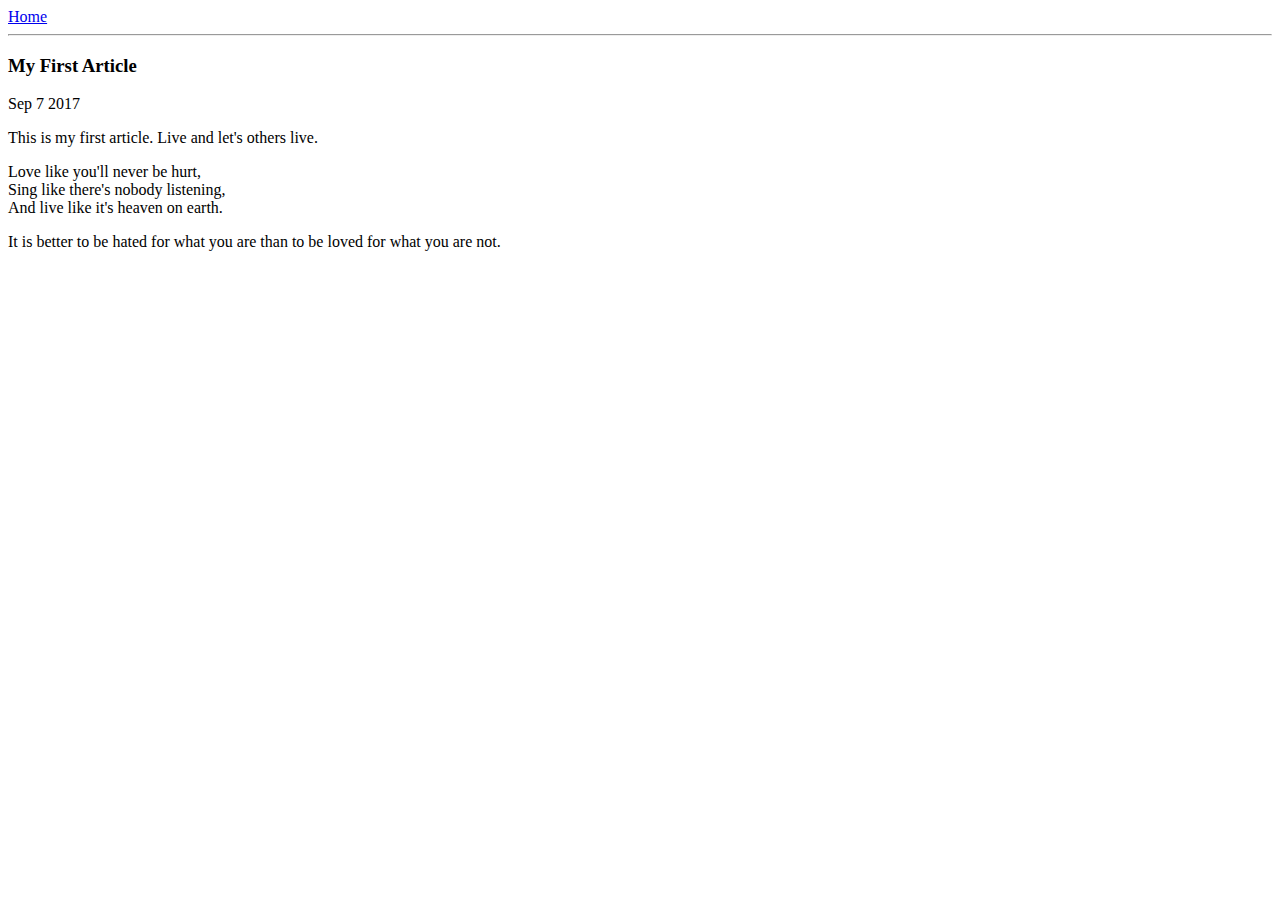
==== ui/article-one.html @ 0ee3db79 "[imad-console] Updates ui/article-one.html" ====
<html>
    <head>
        <title>Article One</title>
    </head>
    
    <body>
        <div>
            <a href="/"> Home </a>
        </div>
        <hr/>
        <div>
            <h3> My First Article</h3>
        </div>
        <div>
            Sep 7 2017
        </div>
        
        <div>
            <p> This is my first article. Live and let's others live.</p>
            
            <p>
                Love like you'll never be hurt,<br>
                Sing like there's nobody listening,<br>
                And live like it's heaven on earth.<br>
            </p>
            <p>
                It is better to be hated for what you are than to be loved for what you are not.
            </p>
        </div>
    </body>
    
</html>
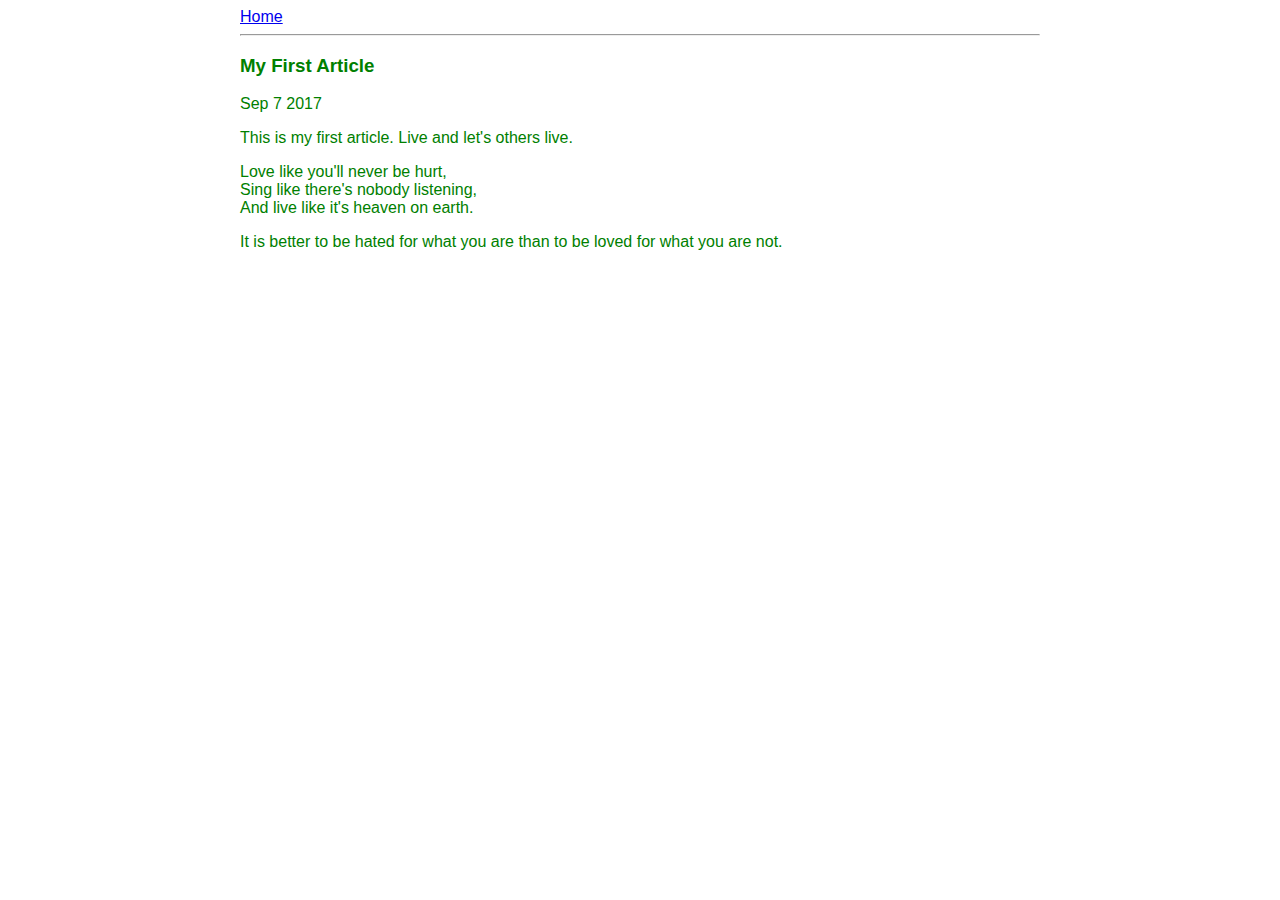
==== commit 4a6cde3f: "[imad-console] Updates ui/article-one.html" ====
--- a/ui/article-one.html
+++ b/ui/article-one.html
@@ -1,10 +1,21 @@
 <html>
     <head>
         <title>Article One</title>
+        <meta name="viewport" content="width=device-width, initial-scale=1" />
+        <style>
+            .container{
+                max-width: 800px;
+                margin: 0 auto;
+                color: green;
+                font-family: sans-serif;
+            }
+        </style>
     </head>
     
     <body>
-        <div>
+        <div class="container">
+            
+            <div>
             <a href="/"> Home </a>
         </div>
         <hr/>
@@ -27,6 +38,8 @@
                 It is better to be hated for what you are than to be loved for what you are not.
             </p>
         </div>
+        
+        </div>
     </body>
     
 </html>
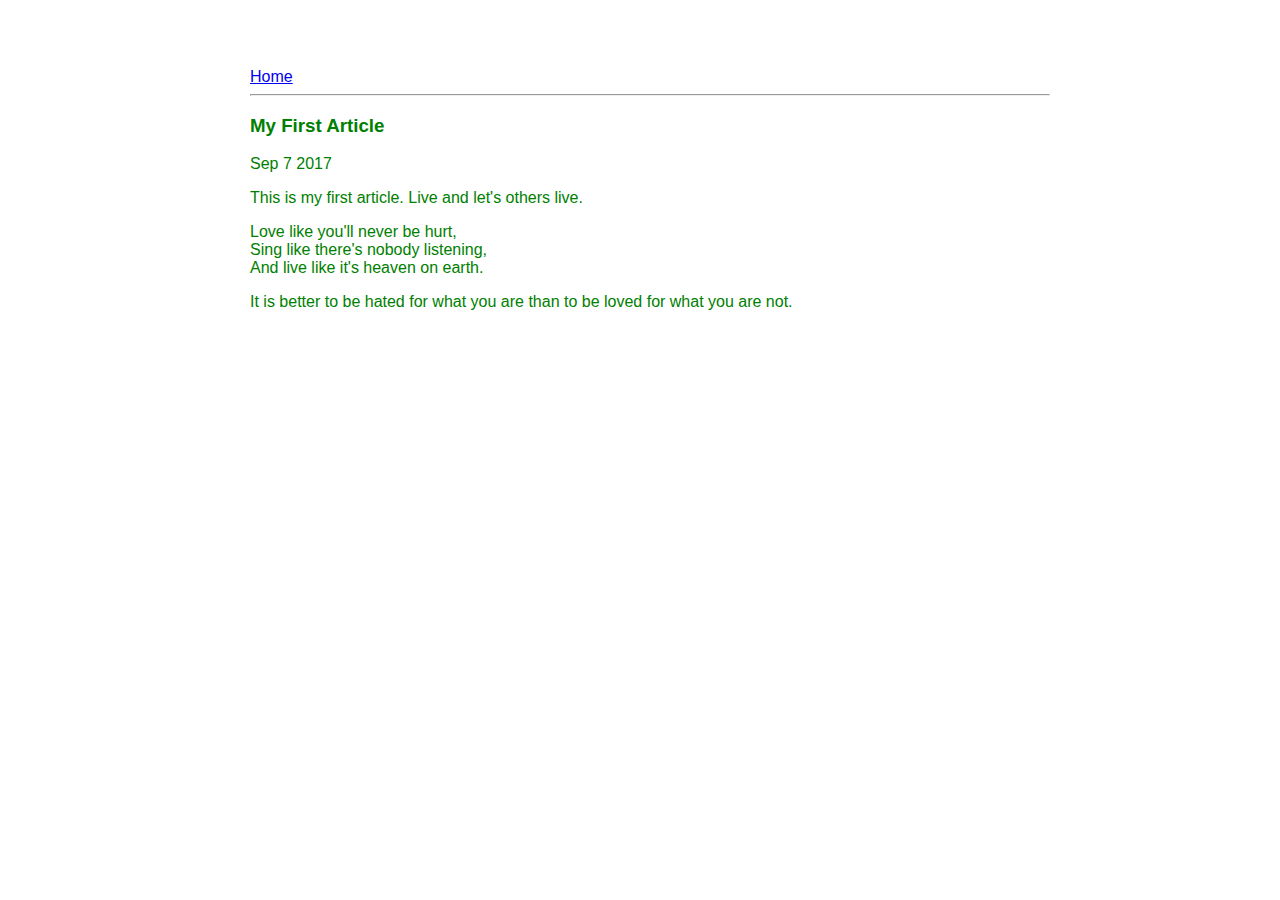
==== commit 2dae97da: "[imad-console] Updates ui/article-one.html" ====
--- a/ui/article-one.html
+++ b/ui/article-one.html
@@ -3,12 +3,14 @@
         <title>Article One</title>
         <meta name="viewport" content="width=device-width, initial-scale=1" />
         <style>
-            .container{
-                max-width: 800px;
-                margin: 0 auto;
-                color: green;
-                font-family: sans-serif;
-            }
+            .container {
+             max-width: 800px;
+             margin: 0 auto;
+             color: green;
+             font-family: sans-serif;
+             padding-top: 60px;
+             padding-left: 20px;
+             }
         </style>
     </head>
     
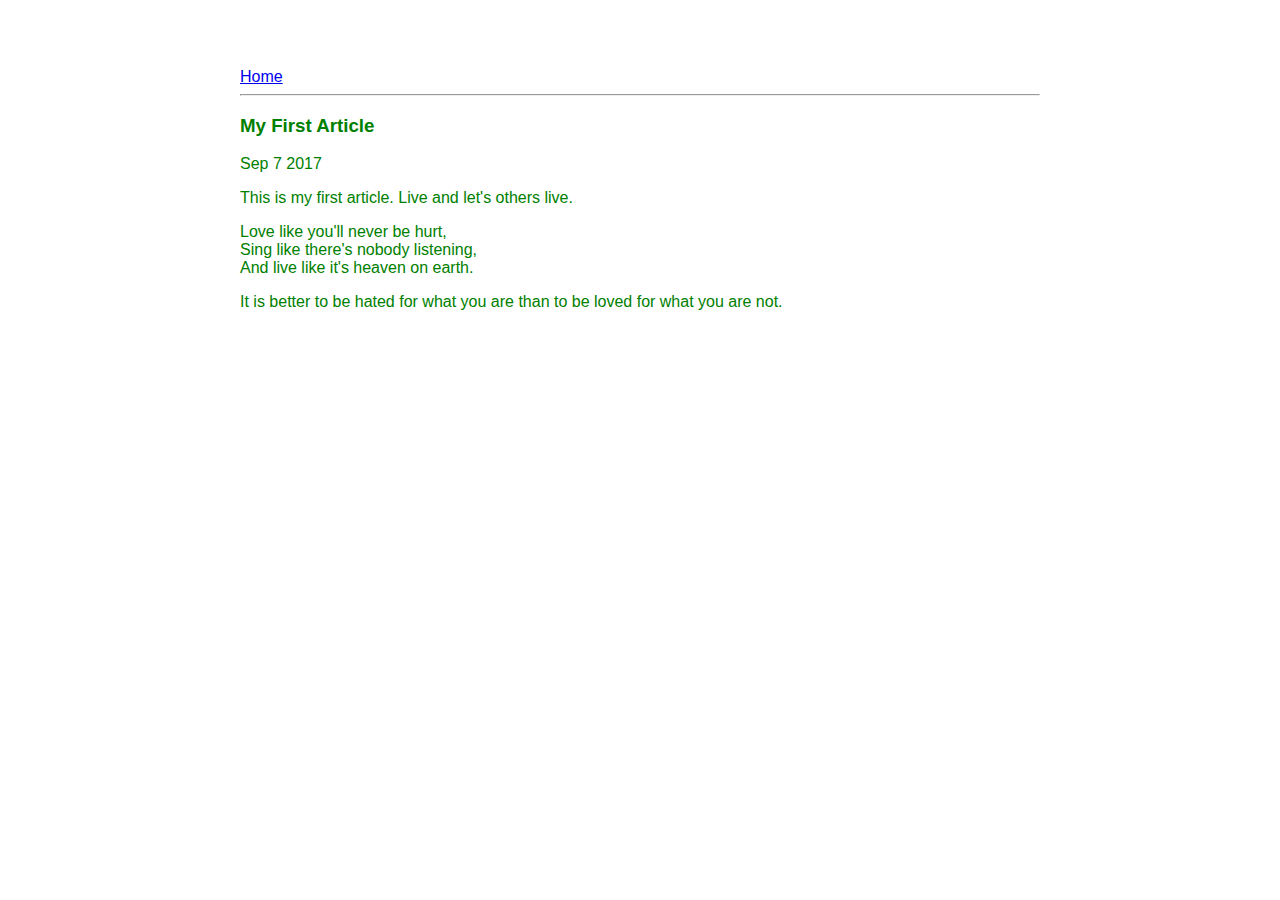
==== commit f5a686c8: "[imad-console] Updates ui/article-one.html" ====
--- a/ui/article-one.html
+++ b/ui/article-one.html
@@ -10,6 +10,7 @@
              font-family: sans-serif;
              padding-top: 60px;
              padding-left: 20px;
+             padding-right: 20px;
              }
         </style>
     </head>
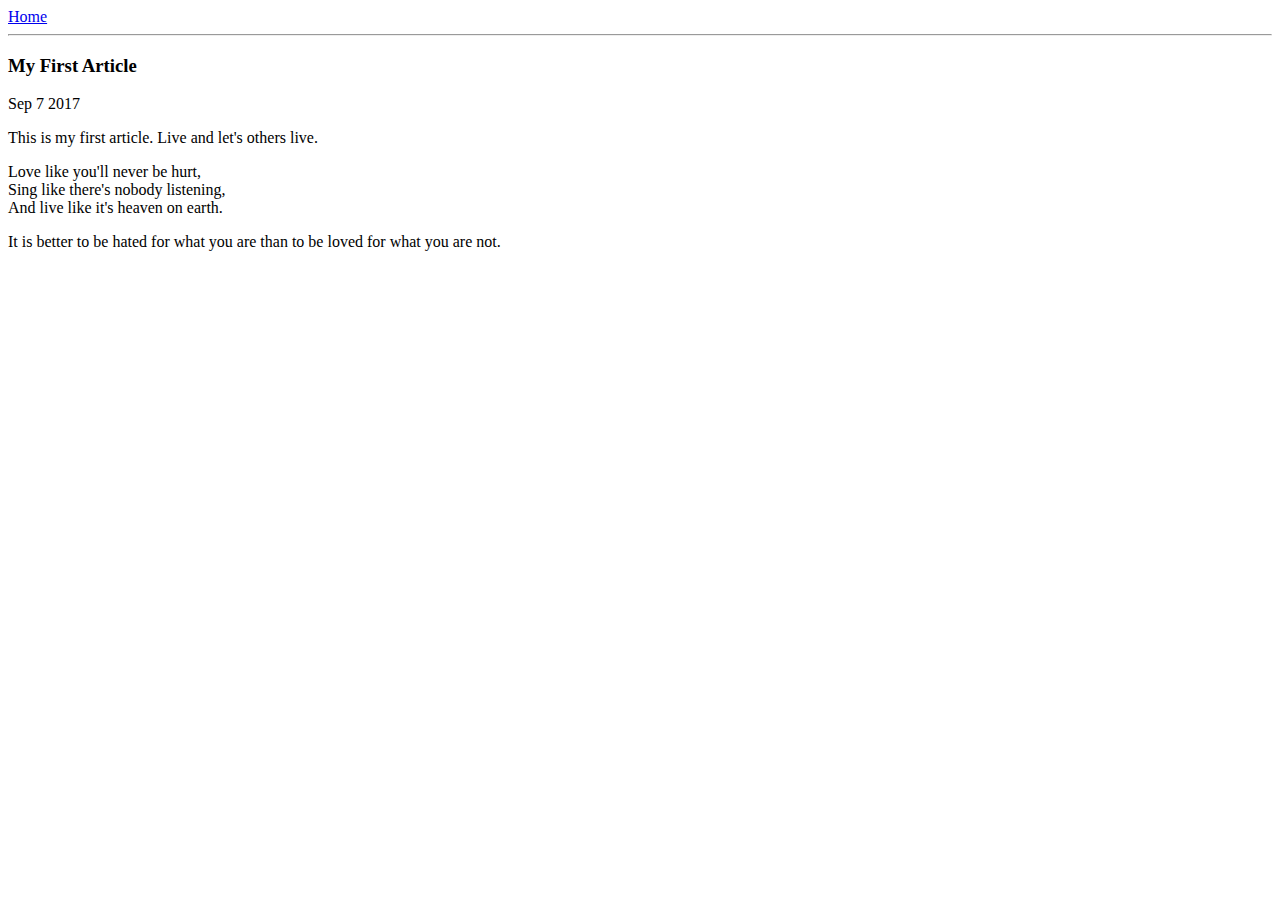
==== commit 65281360: "[imad-console] Updates ui/article-one.html" ====
--- a/ui/article-one.html
+++ b/ui/article-one.html
@@ -2,18 +2,8 @@
     <head>
         <title>Article One</title>
         <meta name="viewport" content="width=device-width, initial-scale=1" />
-        <style>
-            .container {
-             max-width: 800px;
-             margin: 0 auto;
-             color: green;
-             font-family: sans-serif;
-             padding-top: 60px;
-             padding-left: 20px;
-             padding-right: 20px;
-             }
-        </style>
-    </head>
+        <link href="/ui/style.css" rel="stylesheet" />
+        </head>
     
     <body>
         <div class="container">
